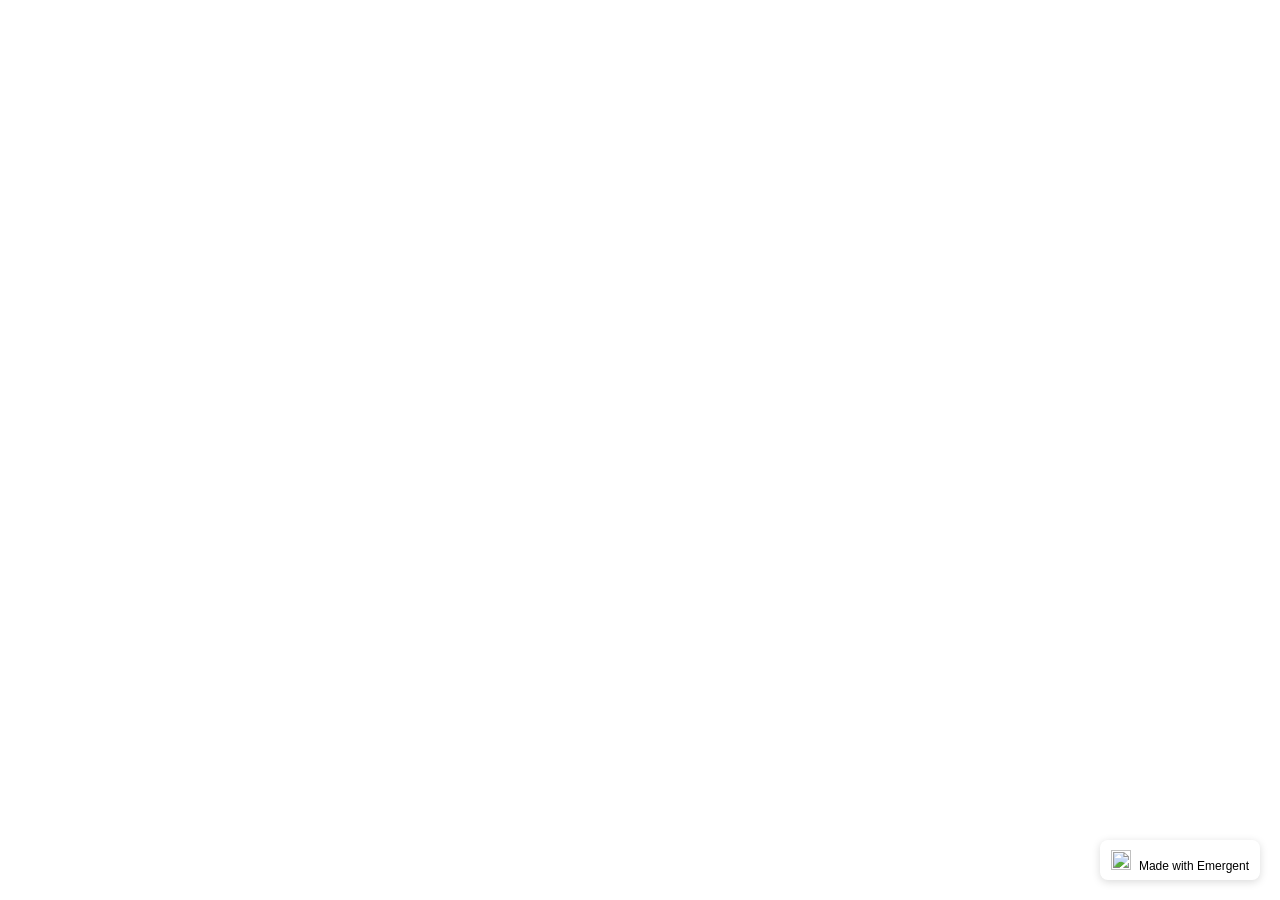
==== frontend/public/index.html @ ad739415 "auto-commit for ecf26612-b6d6-4499-9cf0-8b518846f6d2" ====
<!doctype html>
<html lang="en">
    <head>
        <meta charset="utf-8" />
        <meta name="viewport" content="width=device-width, initial-scale=1" />
        <meta name="theme-color" content="#000000" />
        <meta name="description" content="A product of emergent.sh" />
        <!--
        manifest.json provides metadata used when your web app is installed on a
        user's mobile device or desktop. See https://developers.google.com/web/fundamentals/web-app-manifest/
        -->
        <!--
        Notice the use of %PUBLIC_URL% in the tags above.
        It will be replaced with the URL of the `public` folder during the build.
        Only files inside the `public` folder can be referenced from the HTML.

        Unlike "/favicon.ico" or "favicon.ico", "%PUBLIC_URL%/favicon.ico" will
        work correctly both with client-side routing and a non-root public URL.
        Learn how to configure a non-root public URL by running `npm run build`.
        -->
        <title>Emergent | Fullstack App</title>
        <script src="https://assets.emergent.sh/scripts/emergent-main.js"></script>
        <!--
        These two scripts have been added for the Visual Edits, please do not edit or remove them
        -->
        <script>
            // Only load visual edit scripts when inside an iframe
            if (window.self !== window.top) {
                // Load debug monitor script
                var debugMonitorScript = document.createElement('script');
                debugMonitorScript.src = 'https://assets.emergent.sh/scripts/debug-monitor.js';
                document.head.appendChild(debugMonitorScript);

                // Configure Tailwind
                window.tailwind = window.tailwind || {};
                tailwind.config = {
                    corePlugins: { preflight: false },
                };

                // Load Tailwind CDN
                var tailwindScript = document.createElement('script');
                tailwindScript.src = 'https://cdn.tailwindcss.com';
                document.head.appendChild(tailwindScript);
            }
        </script>
    </head>
    <body>
        <noscript>You need to enable JavaScript to run this app.</noscript>
        <div id="root"></div>
        <!--
      This HTML file is a template.
      If you open it directly in the browser, you will see an empty page.

      You can add webfonts, meta tags, or analytics to this file.
      The build step will place the bundled scripts into the <body> tag.

      To begin the development, run `npm start` or `yarn start`.
      To create a production bundle, use `npm run build` or `yarn build`.
    -->
        <a
            id="emergent-badge"
            target="_blank"
            href="https://app.emergent.sh/?utm_source=emergent-badge"
            style="
                display: flex !important;
                align-items: center !important;
                position: fixed !important;
                bottom: 20px;
                right: 20px;
                text-decoration: none;
                padding: 6px 10px;
                font-family: -apple-system, BlinkMacSystemFont,
                    &quot;Segoe UI&quot;, Roboto, Oxygen, Ubuntu, Cantarell,
                    &quot;Open Sans&quot;, &quot;Helvetica Neue&quot;,
                    sans-serif !important;
                font-size: 12px !important;
                z-index: 9999 !important;
                box-shadow: 0 2px 8px rgba(0, 0, 0, 0.15) !important;
                border-radius: 8px !important;
                background-color: #ffffff !important;
                border: 1px solid rgba(255, 255, 255, 0.25) !important;
            "
        >
            <div
                style="display: flex; flex-direction: row; align-items: center"
            >
                <img
                    style="width: 20px; height: 20px; margin-right: 8px"
                    src="https://avatars.githubusercontent.com/in/1201222?s=120&u=2686cf91179bbafbc7a71bfbc43004cf9ae1acea&v=4"
                />
                <p
                    style="
                        color: #000000;
                        font-family: -apple-system, BlinkMacSystemFont,
                            &quot;Segoe UI&quot;, Roboto, Oxygen, Ubuntu,
                            Cantarell, &quot;Open Sans&quot;,
                            &quot;Helvetica Neue&quot;, sans-serif !important;
                        font-size: 12px !important;
                        align-items: center;
                        margin-bottom: 0;
                    "
                >
                    Made with Emergent
                </p>
            </div>
        </a>
        <script>
            !(function (t, e) {
                var o, n, p, r;
                e.__SV ||
                    ((window.posthog = e),
                    (e._i = []),
                    (e.init = function (i, s, a) {
                        function g(t, e) {
                            var o = e.split(".");
                            2 == o.length && ((t = t[o[0]]), (e = o[1])),
                                (t[e] = function () {
                                    t.push(
                                        [e].concat(
                                            Array.prototype.slice.call(
                                                arguments,
                                                0,
                                            ),
                                        ),
                                    );
                                });
                        }
                        ((p = t.createElement("script")).type =
                            "text/javascript"),
                            (p.crossOrigin = "anonymous"),
                            (p.async = !0),
                            (p.src =
                                s.api_host.replace(
                                    ".i.posthog.com",
                                    "-assets.i.posthog.com",
                                ) + "/static/array.js"),
                            (r =
                                t.getElementsByTagName(
                                    "script",
                                )[0]).parentNode.insertBefore(p, r);
                        var u = e;
                        for (
                            void 0 !== a ? (u = e[a] = []) : (a = "posthog"),
                                u.people = u.people || [],
                                u.toString = function (t) {
                                    var e = "posthog";
                                    return (
                                        "posthog" !== a && (e += "." + a),
                                        t || (e += " (stub)"),
                                        e
                                    );
                                },
                                u.people.toString = function () {
                                    return u.toString(1) + ".people (stub)";
                                },
                                o =
                                    "init me ws ys ps bs capture je Di ks register register_once register_for_session unregister unregister_for_session Ps getFeatureFlag getFeatureFlagPayload isFeatureEnabled reloadFeatureFlags updateEarlyAccessFeatureEnrollment getEarlyAccessFeatures on onFeatureFlags onSurveysLoaded onSessionId getSurveys getActiveMatchingSurveys renderSurvey canRenderSurvey canRenderSurveyAsync identify setPersonProperties group resetGroups setPersonPropertiesForFlags resetPersonPropertiesForFlags setGroupPropertiesForFlags resetGroupPropertiesForFlags reset get_distinct_id getGroups get_session_id get_session_replay_url alias set_config startSessionRecording stopSessionRecording sessionRecordingStarted captureException loadToolbar get_property getSessionProperty Es $s createPersonProfile Is opt_in_capturing opt_out_capturing has_opted_in_capturing has_opted_out_capturing clear_opt_in_out_capturing Ss debug xs getPageViewId captureTraceFeedback captureTraceMetric".split(
                                        " ",
                                    ),
                                n = 0;
                            n < o.length;
                            n++
                        )
                            g(u, o[n]);
                        e._i.push([i, s, a]);
                    }),
                    (e.__SV = 1));
            })(document, window.posthog || []);
            posthog.init("phc_xAvL2Iq4tFmANRE7kzbKwaSqp1HJjN7x48s3vr0CMjs", {
                api_host: "https://us.i.posthog.com",
                person_profiles: "identified_only", // or 'always' to create profiles for anonymous users as well,
                session_recording: {
                    recordCrossOriginIframes: true,
                },
            });
        </script>
    </body>
</html>
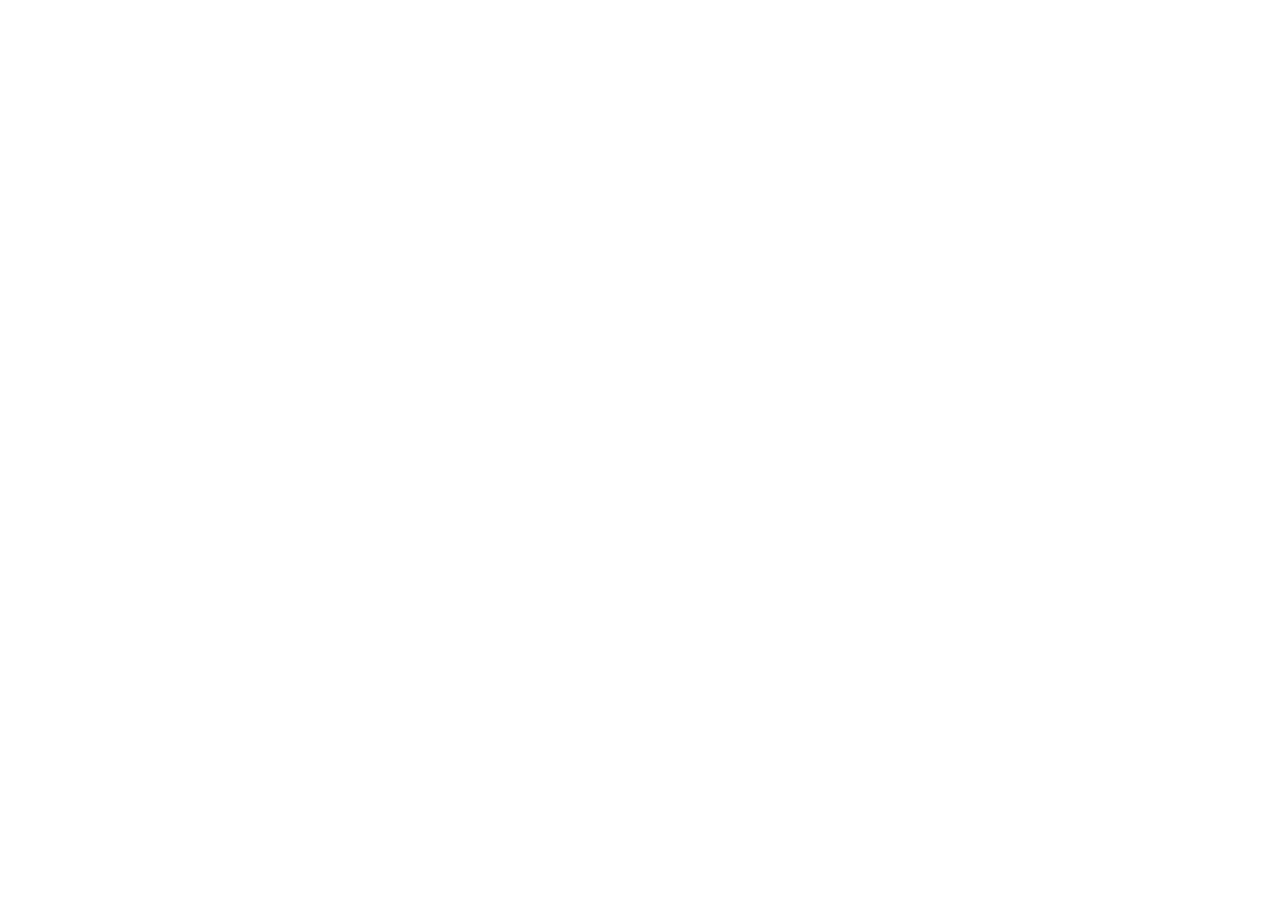
==== commit 9495b734: "feat: add founder/ops head photos, WhatsApp float, Maps, SEO meta tags, favicon, mobile CTA fix, rem" ====
--- a/frontend/public/index.html
+++ b/frontend/public/index.html
@@ -3,176 +3,17 @@
     <head>
         <meta charset="utf-8" />
         <meta name="viewport" content="width=device-width, initial-scale=1" />
-        <meta name="theme-color" content="#000000" />
-        <meta name="description" content="A product of emergent.sh" />
-        <!--
-        manifest.json provides metadata used when your web app is installed on a
-        user's mobile device or desktop. See https://developers.google.com/web/fundamentals/web-app-manifest/
-        -->
-        <!--
-        Notice the use of %PUBLIC_URL% in the tags above.
-        It will be replaced with the URL of the `public` folder during the build.
-        Only files inside the `public` folder can be referenced from the HTML.
-
-        Unlike "/favicon.ico" or "favicon.ico", "%PUBLIC_URL%/favicon.ico" will
-        work correctly both with client-side routing and a non-root public URL.
-        Learn how to configure a non-root public URL by running `npm run build`.
-        -->
-        <title>Emergent | Fullstack App</title>
-        <script src="https://assets.emergent.sh/scripts/emergent-main.js"></script>
-        <!--
-        These two scripts have been added for the Visual Edits, please do not edit or remove them
-        -->
-        <script>
-            // Only load visual edit scripts when inside an iframe
-            if (window.self !== window.top) {
-                // Load debug monitor script
-                var debugMonitorScript = document.createElement('script');
-                debugMonitorScript.src = 'https://assets.emergent.sh/scripts/debug-monitor.js';
-                document.head.appendChild(debugMonitorScript);
-
-                // Configure Tailwind
-                window.tailwind = window.tailwind || {};
-                tailwind.config = {
-                    corePlugins: { preflight: false },
-                };
-
-                // Load Tailwind CDN
-                var tailwindScript = document.createElement('script');
-                tailwindScript.src = 'https://cdn.tailwindcss.com';
-                document.head.appendChild(tailwindScript);
-            }
-        </script>
+        <meta name="theme-color" content="#f97316" />
+        <meta name="description" content="Balaji Foundry is a precision casting manufacturer based in Ahmedabad, Gujarat. Supplying CI, SG, MS and custom industrial castings pan-India since 2005." />
+        <meta name="keywords" content="casting manufacturer Ahmedabad, CI casting, SG casting, ductile iron casting, MS casting, precision casting Gujarat, industrial casting India, Balaji Foundry" />
+        <meta property="og:title" content="Balaji Foundry | Precision Casting Manufacturer in Ahmedabad" />
+        <meta property="og:description" content="Precision casting manufacturer in Ahmedabad serving pan-India industrial clients since 2005. CI, SG, MS and custom castings." />
+        <meta property="og:type" content="website" />
+        <link rel="icon" type="image/svg+xml" href="%PUBLIC_URL%/favicon.svg" />
+        <title>Balaji Foundry | Precision Casting Manufacturer in Ahmedabad</title>
     </head>
     <body>
         <noscript>You need to enable JavaScript to run this app.</noscript>
         <div id="root"></div>
-        <!--
-      This HTML file is a template.
-      If you open it directly in the browser, you will see an empty page.
-
-      You can add webfonts, meta tags, or analytics to this file.
-      The build step will place the bundled scripts into the <body> tag.
-
-      To begin the development, run `npm start` or `yarn start`.
-      To create a production bundle, use `npm run build` or `yarn build`.
-    -->
-        <a
-            id="emergent-badge"
-            target="_blank"
-            href="https://app.emergent.sh/?utm_source=emergent-badge"
-            style="
-                display: flex !important;
-                align-items: center !important;
-                position: fixed !important;
-                bottom: 20px;
-                right: 20px;
-                text-decoration: none;
-                padding: 6px 10px;
-                font-family: -apple-system, BlinkMacSystemFont,
-                    &quot;Segoe UI&quot;, Roboto, Oxygen, Ubuntu, Cantarell,
-                    &quot;Open Sans&quot;, &quot;Helvetica Neue&quot;,
-                    sans-serif !important;
-                font-size: 12px !important;
-                z-index: 9999 !important;
-                box-shadow: 0 2px 8px rgba(0, 0, 0, 0.15) !important;
-                border-radius: 8px !important;
-                background-color: #ffffff !important;
-                border: 1px solid rgba(255, 255, 255, 0.25) !important;
-            "
-        >
-            <div
-                style="display: flex; flex-direction: row; align-items: center"
-            >
-                <img
-                    style="width: 20px; height: 20px; margin-right: 8px"
-                    src="https://avatars.githubusercontent.com/in/1201222?s=120&u=2686cf91179bbafbc7a71bfbc43004cf9ae1acea&v=4"
-                />
-                <p
-                    style="
-                        color: #000000;
-                        font-family: -apple-system, BlinkMacSystemFont,
-                            &quot;Segoe UI&quot;, Roboto, Oxygen, Ubuntu,
-                            Cantarell, &quot;Open Sans&quot;,
-                            &quot;Helvetica Neue&quot;, sans-serif !important;
-                        font-size: 12px !important;
-                        align-items: center;
-                        margin-bottom: 0;
-                    "
-                >
-                    Made with Emergent
-                </p>
-            </div>
-        </a>
-        <script>
-            !(function (t, e) {
-                var o, n, p, r;
-                e.__SV ||
-                    ((window.posthog = e),
-                    (e._i = []),
-                    (e.init = function (i, s, a) {
-                        function g(t, e) {
-                            var o = e.split(".");
-                            2 == o.length && ((t = t[o[0]]), (e = o[1])),
-                                (t[e] = function () {
-                                    t.push(
-                                        [e].concat(
-                                            Array.prototype.slice.call(
-                                                arguments,
-                                                0,
-                                            ),
-                                        ),
-                                    );
-                                });
-                        }
-                        ((p = t.createElement("script")).type =
-                            "text/javascript"),
-                            (p.crossOrigin = "anonymous"),
-                            (p.async = !0),
-                            (p.src =
-                                s.api_host.replace(
-                                    ".i.posthog.com",
-                                    "-assets.i.posthog.com",
-                                ) + "/static/array.js"),
-                            (r =
-                                t.getElementsByTagName(
-                                    "script",
-                                )[0]).parentNode.insertBefore(p, r);
-                        var u = e;
-                        for (
-                            void 0 !== a ? (u = e[a] = []) : (a = "posthog"),
-                                u.people = u.people || [],
-                                u.toString = function (t) {
-                                    var e = "posthog";
-                                    return (
-                                        "posthog" !== a && (e += "." + a),
-                                        t || (e += " (stub)"),
-                                        e
-                                    );
-                                },
-                                u.people.toString = function () {
-                                    return u.toString(1) + ".people (stub)";
-                                },
-                                o =
-                                    "init me ws ys ps bs capture je Di ks register register_once register_for_session unregister unregister_for_session Ps getFeatureFlag getFeatureFlagPayload isFeatureEnabled reloadFeatureFlags updateEarlyAccessFeatureEnrollment getEarlyAccessFeatures on onFeatureFlags onSurveysLoaded onSessionId getSurveys getActiveMatchingSurveys renderSurvey canRenderSurvey canRenderSurveyAsync identify setPersonProperties group resetGroups setPersonPropertiesForFlags resetPersonPropertiesForFlags setGroupPropertiesForFlags resetGroupPropertiesForFlags reset get_distinct_id getGroups get_session_id get_session_replay_url alias set_config startSessionRecording stopSessionRecording sessionRecordingStarted captureException loadToolbar get_property getSessionProperty Es $s createPersonProfile Is opt_in_capturing opt_out_capturing has_opted_in_capturing has_opted_out_capturing clear_opt_in_out_capturing Ss debug xs getPageViewId captureTraceFeedback captureTraceMetric".split(
-                                        " ",
-                                    ),
-                                n = 0;
-                            n < o.length;
-                            n++
-                        )
-                            g(u, o[n]);
-                        e._i.push([i, s, a]);
-                    }),
-                    (e.__SV = 1));
-            })(document, window.posthog || []);
-            posthog.init("phc_xAvL2Iq4tFmANRE7kzbKwaSqp1HJjN7x48s3vr0CMjs", {
-                api_host: "https://us.i.posthog.com",
-                person_profiles: "identified_only", // or 'always' to create profiles for anonymous users as well,
-                session_recording: {
-                    recordCrossOriginIframes: true,
-                },
-            });
-        </script>
     </body>
 </html>
